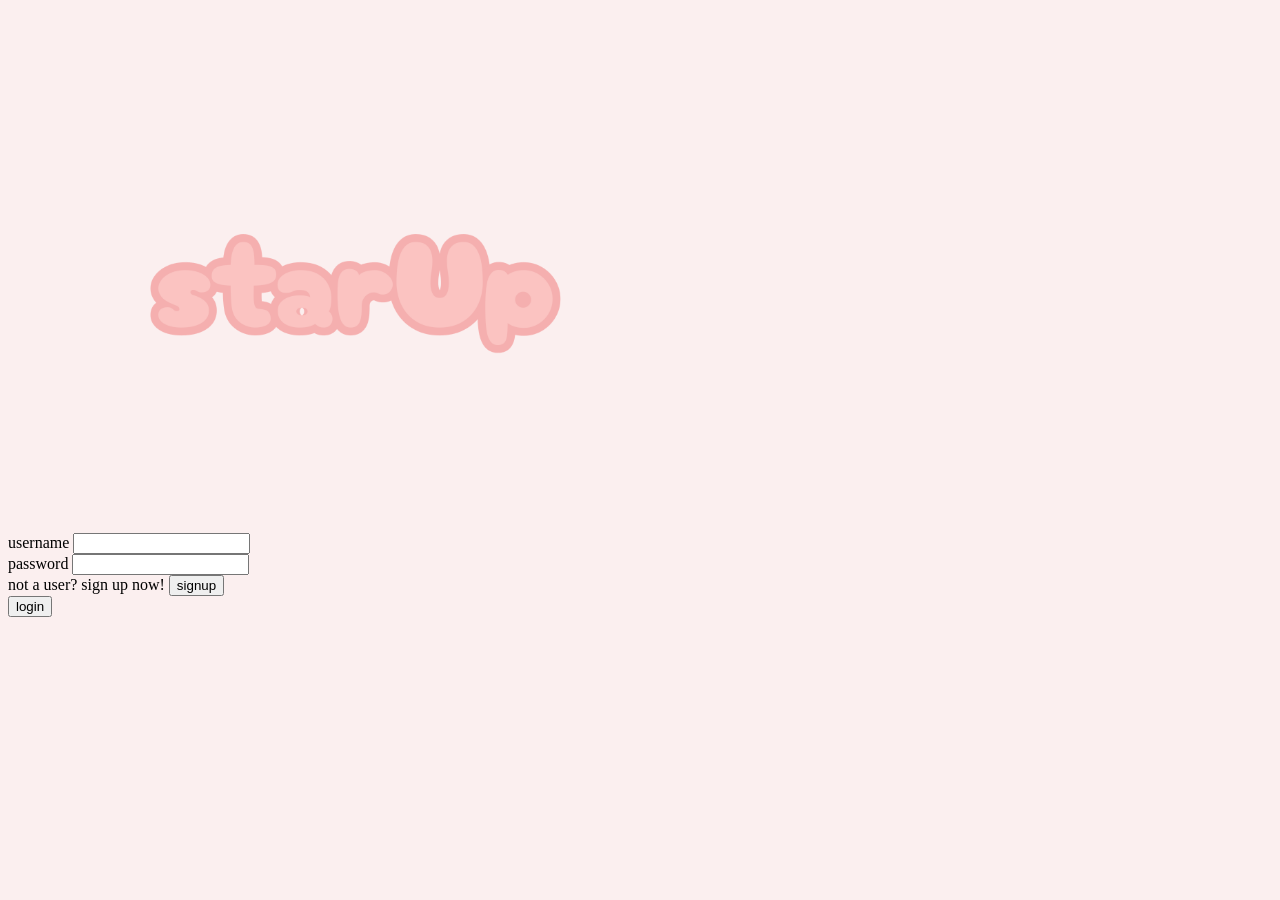
==== userCredentials/index.html @ 64ac6327 "prep" ====
<!DOCTYPE html>
<html lang="en">
<head>
    <meta charset="UTF-8">
    <meta name="viewport" content="width=device-width, initial-scale=1.0">

    <title>login</title>

    <link rel="stylesheet" href="index.css">
</head>
<body>
    <div>
        <img id="startupLogo" src="/userCredentials/usercredImages/starupLogo.png" alt="starUp">

        <div id="userloginForm">

            <form name="loginForm" method="post" netlify>

            <div class="input">
                <label for="username">username</label>
                <input type="text" name="username" id="username">
            </div>

            <div class="input">
                <label for="password">password</label>
                <input type="password" name="password" id="password">
            </div>

            <div class="notUser">
                <label for="notUser">not a user? sign up now!</label>
                <button id="signUp">signup</button>
            </div>

            <button type="submit">login</button>
            </form>

        </div>
    </div>
</body>
</html>
---- userCredentials/index.css ----
/** OTHER **/

body {
    background-color: rgb(251, 239, 239);
}

/** END OF OTHER **/

/** --------------------------------- **/

/** LOGIN **/

#startupLogo {
    width: 55%;

    
}
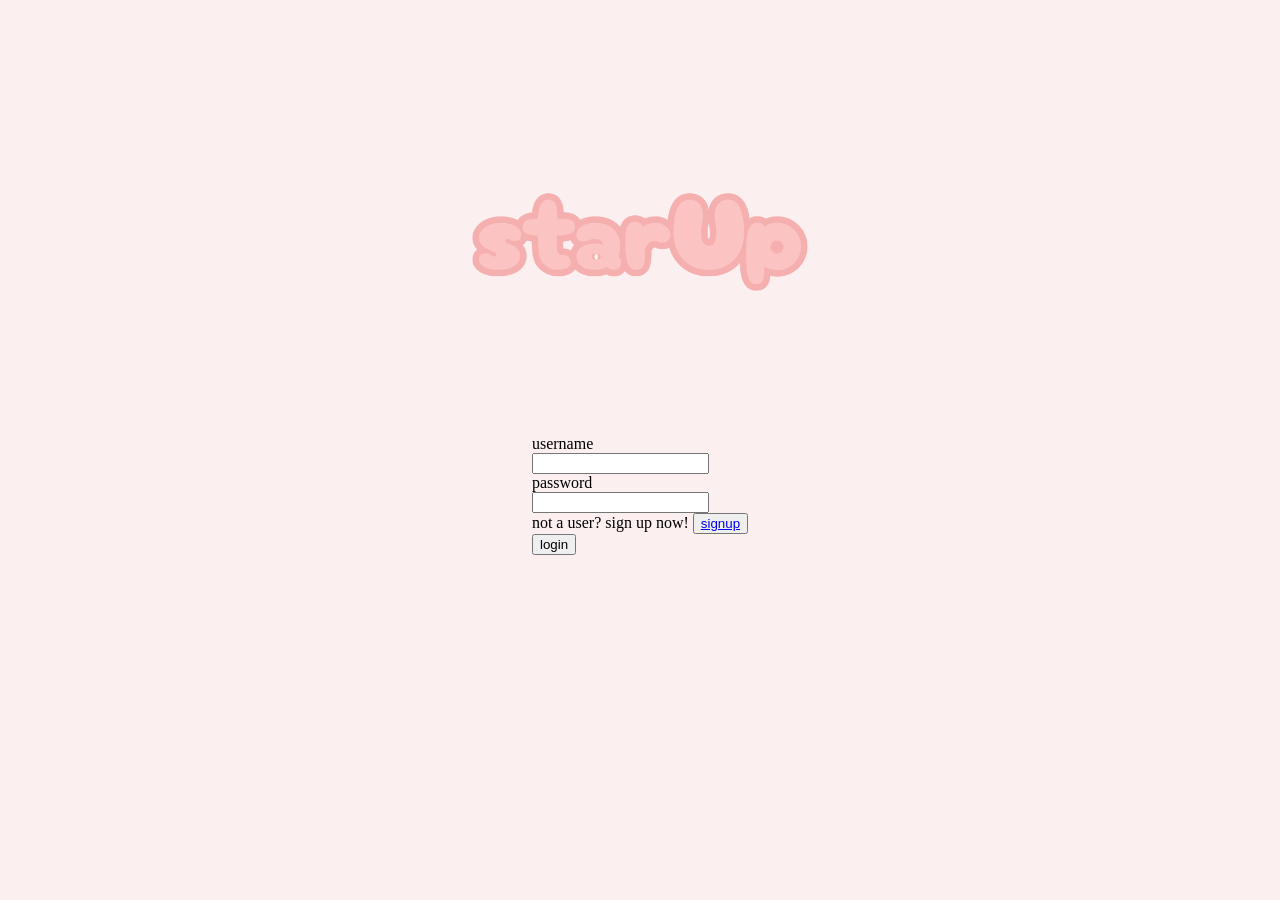
==== commit 4be132c0: "i dont remember what i did here..." ====
--- a/userCredentials/index.html
+++ b/userCredentials/index.html
@@ -16,19 +16,19 @@
 
             <form name="loginForm" method="post" netlify>
 
-            <div class="input">
+            <div id="username" class="input">
                 <label for="username">username</label>
                 <input type="text" name="username" id="username">
             </div>
 
-            <div class="input">
+            <div id="password" class="input">
                 <label for="password">password</label>
                 <input type="password" name="password" id="password">
             </div>
 
             <div class="notUser">
                 <label for="notUser">not a user? sign up now!</label>
-                <button id="signUp">signup</button>
+                <button id="signUp"><a href="/signupPage/signup.html">signup</a></button>
             </div>
 
             <button type="submit">login</button>
--- a/userCredentials/index.css
+++ b/userCredentials/index.css
@@ -11,7 +11,26 @@
 /** LOGIN **/
 
 #startupLogo {
-    width: 55%;
+    width: 45%;
+
+    display: flex;
+    justify-content: center;
+    align-items: center;
+    margin: auto;
+}
+
+#userloginForm {
+    display: flex;
+    justify-content: center;
+}
+
+.input {
+    display: grid;
+    width: 50%;
 
     
+}
+
+#username, #password {
+
 }
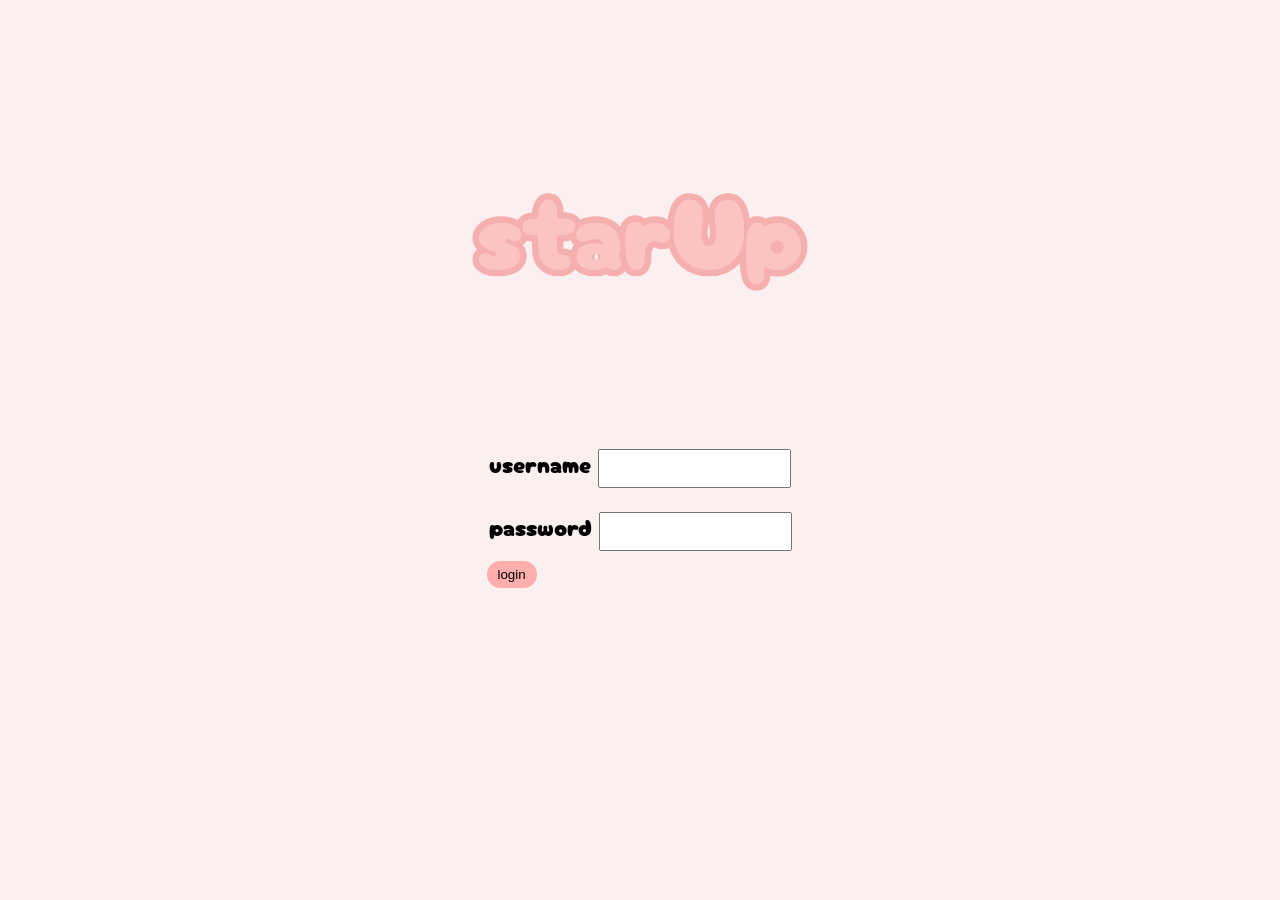
==== commit 96742c7d: "need break" ====
--- a/userCredentials/index.html
+++ b/userCredentials/index.html
@@ -14,21 +14,18 @@
 
         <div id="userloginForm">
 
-            <form name="loginForm" method="post" netlify>
+            <form name="loginForm" method="post" data-netlify="true">
 
-            <div id="username" class="input">
-                <label for="username">username</label>
-                <input type="text" name="username" id="username">
-            </div>
+            <div id="inputs">
+                <div id="username" class="input">
+                    <label for="username">username</label>
+                    <input type="text" name="username" id="username">
+                </div>
 
-            <div id="password" class="input">
-                <label for="password">password</label>
-                <input type="password" name="password" id="password">
-            </div>
-
-            <div class="notUser">
-                <label for="notUser">not a user? sign up now!</label>
-                <button id="signUp"><a href="/signupPage/signup.html">signup</a></button>
+                <div id="password" class="input">
+                    <label for="password">password</label>
+                    <input type="password" name="password" id="password">
+                </div>
             </div>
 
             <button type="submit">login</button>
--- a/userCredentials/index.css
+++ b/userCredentials/index.css
@@ -1,4 +1,6 @@
 /** OTHER **/
+
+@import url('https://fonts.googleapis.com/css2?family=Cherry+Bomb+One&family=Patrick+Hand+SC&display=swap');
 
 body {
     background-color: rgb(251, 239, 239);
@@ -24,13 +26,27 @@
     justify-content: center;
 }
 
-.input {
-    display: grid;
-    width: 50%;
-
+#username, #password {
+    padding: 10px;
     
 }
 
-#username, #password {
+.input {
+    font-family: "Cherry Bomb One", system-ui;
+    font-weight: 400;
+    font-style: normal;
+    font-size: 150%;
+}
 
+button {
+    margin-left: 8px;
+    margin-bottom: -50px;
+
+    border: 5px solid rgb(255, 174, 174);
+    border-radius: 1em;
+    background-color: rgb(255, 174, 174);
+}
+
+button:hover {
+    cursor: pointer;
 }
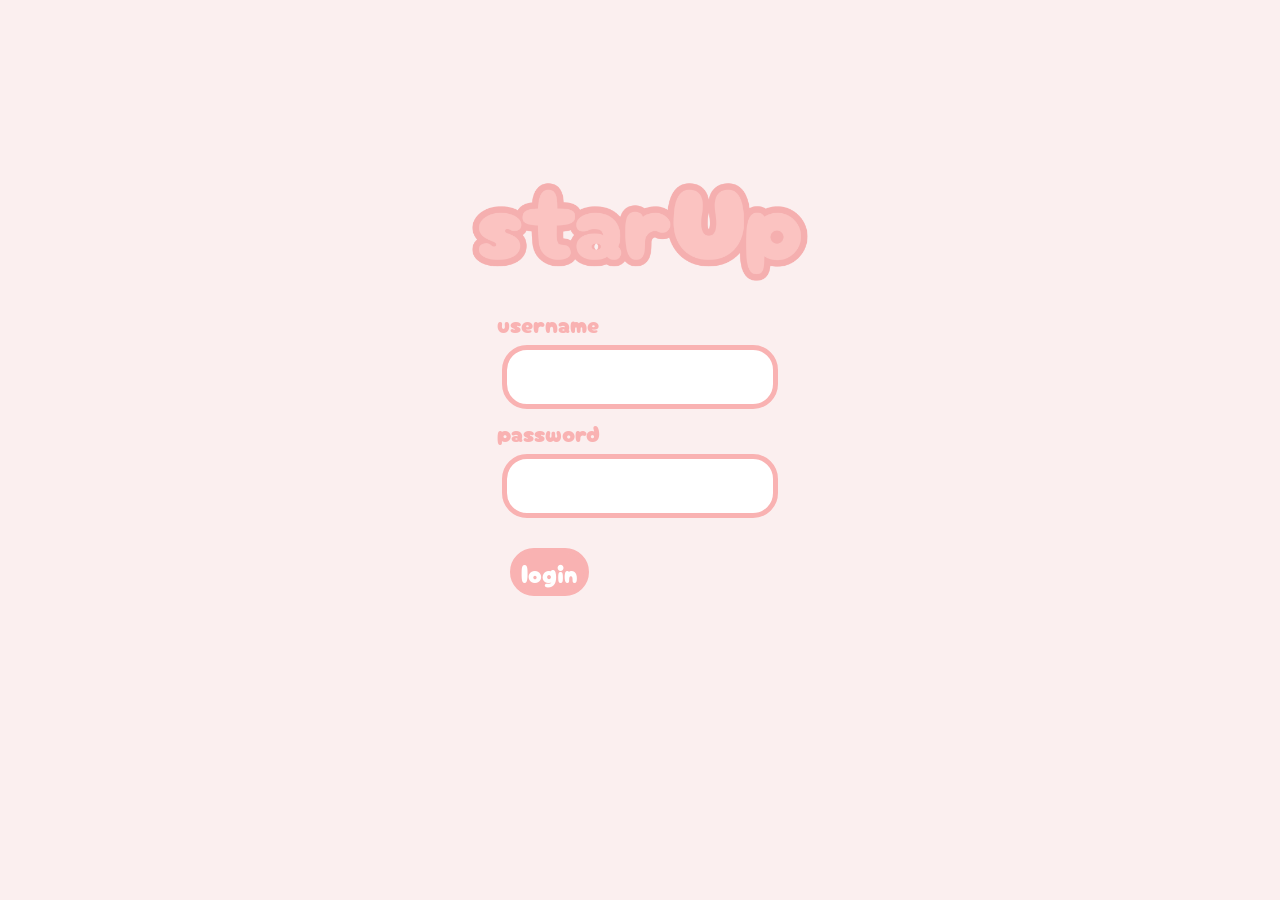
==== commit 90430f45: "how do you guys do this all day long what" ====
--- a/userCredentials/index.html
+++ b/userCredentials/index.html
@@ -9,7 +9,7 @@
     <link rel="stylesheet" href="index.css">
 </head>
 <body>
-    <div>
+    <div class="overallForm">
         <img id="startupLogo" src="/userCredentials/usercredImages/starupLogo.png" alt="starUp">
 
         <div id="userloginForm">
@@ -17,18 +17,18 @@
             <form name="loginForm" method="post" data-netlify="true">
 
             <div id="inputs">
-                <div id="username" class="input">
+                <div id="username_Holder" class="input">
                     <label for="username">username</label>
                     <input type="text" name="username" id="username">
                 </div>
 
-                <div id="password" class="input">
+                <div id="password_Holder" class="input">
                     <label for="password">password</label>
                     <input type="password" name="password" id="password">
                 </div>
             </div>
 
-            <button type="submit">login</button>
+                <button type="submit">login</button>
             </form>
 
         </div>
--- a/userCredentials/index.css
+++ b/userCredentials/index.css
@@ -1,3 +1,8 @@
+/** COLORS **/
+
+/** Light Pink / Pastel Pink	#F9B2B2 - starUp text
+/**	Salmon Pink / Muted Coral	#E58B8B - starUp outline
+
 /** OTHER **/
 
 @import url('https://fonts.googleapis.com/css2?family=Cherry+Bomb+One&family=Patrick+Hand+SC&display=swap');
@@ -10,15 +15,38 @@
 
 /** --------------------------------- **/
 
+/** MEDIA TAGS - PHONES**/
+
+@media screen and (max-width: 600px) {
+
+    .overallForm {
+        transform: scale(0.9);
+        
+        margin-top: -30px !important;
+        margin-bottom: -100% !important;
+    }
+
+    button {
+        margin-left: 0.1em !important;
+    }
+    
+}
+
 /** LOGIN **/
+
+.overallForm {
+    display: flex;
+    flex-direction: column;
+    align-items: center;
+    justify-content: center;
+}
 
 #startupLogo {
     width: 45%;
 
-    display: flex;
-    justify-content: center;
-    align-items: center;
-    margin: auto;
+    min-width: 500px;
+    margin-top: -10px;
+    margin-bottom: -120px;
 }
 
 #userloginForm {
@@ -26,8 +54,24 @@
     justify-content: center;
 }
 
-#username, #password {
+
+input {
+    font-family: "Patrick Hand SC", cursive;
+    font-weight: 400;
+    font-style: normal;
+    font-size: 25px;
+
+    border: 5px solid #F9B2B2;
+    border-radius: 1em;
+
+    letter-spacing: 5px;
+
     padding: 10px;
+
+    display: block;
+    margin: 5px;
+    
+    color: #F9B2B2;
     
 }
 
@@ -36,17 +80,23 @@
     font-weight: 400;
     font-style: normal;
     font-size: 150%;
+
+    color: #F9B2B2;
 }
 
-button {
-    margin-left: 8px;
-    margin-bottom: -50px;
+button, button:hover {
+    margin-left: 0.5em;
+    margin-top: 1em;
 
-    border: 5px solid rgb(255, 174, 174);
+    font-family: "Cherry Bomb One", system-ui;
+
+    border: 5px solid #F9B2B2;
     border-radius: 1em;
-    background-color: rgb(255, 174, 174);
-}
+    background-color: #F9B2B2;
 
-button:hover {
+    font-size: 25px;
+
     cursor: pointer;
+
+    color: white;
 }
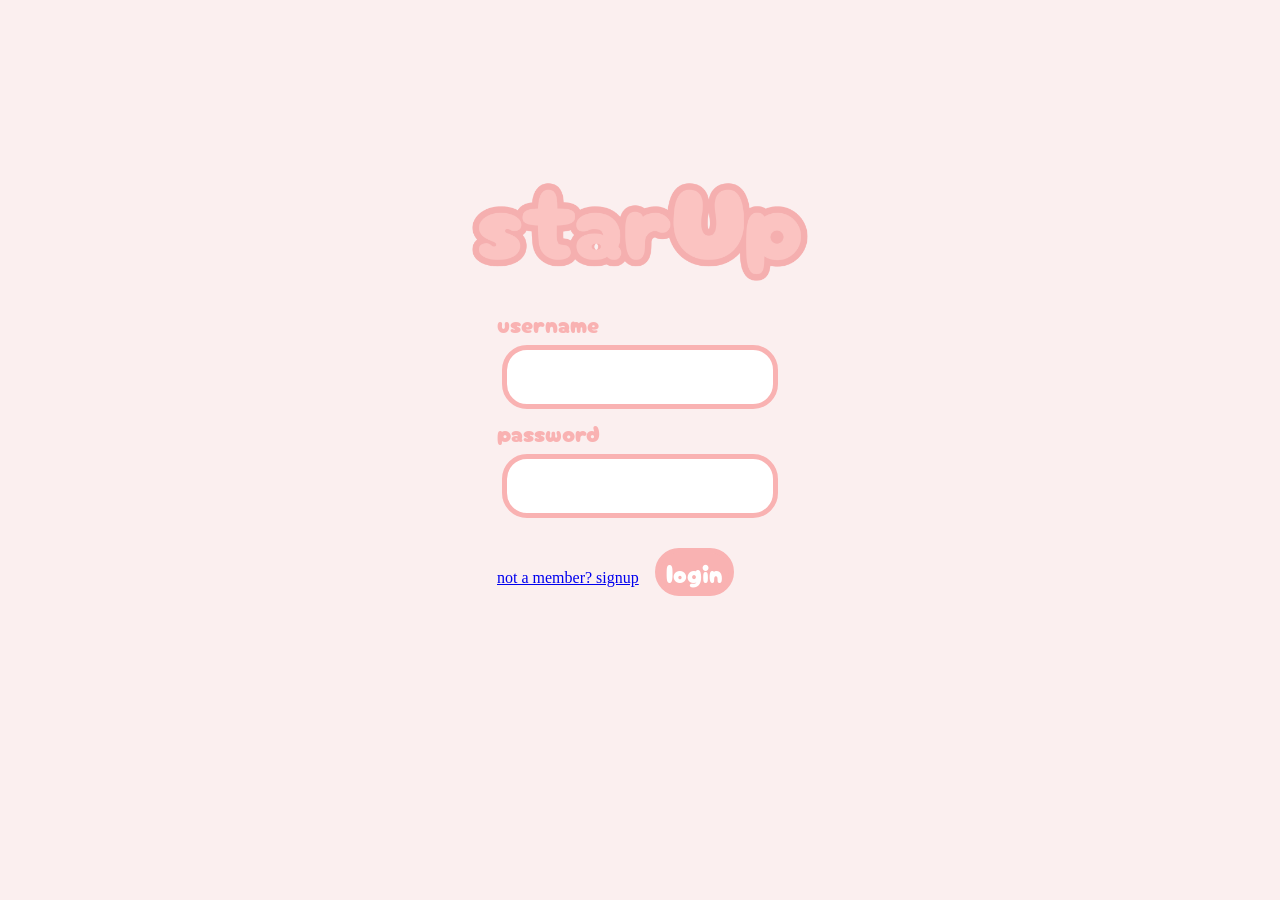
==== commit 2c6d1e72: "testing" ====
--- a/userCredentials/index.html
+++ b/userCredentials/index.html
@@ -14,21 +14,26 @@
 
         <div id="userloginForm">
 
-            <form name="loginForm" method="post" data-netlify="true">
+            <form name="loginForm"
+            method="post"
+            netlify
+            data-netlify-recaptcha="true">
 
             <div id="inputs">
                 <div id="username_Holder" class="input">
                     <label for="username">username</label>
-                    <input type="text" name="username" id="username">
+                    <input type="text" name="username" id="username" required>
                 </div>
 
                 <div id="password_Holder" class="input">
                     <label for="password">password</label>
-                    <input type="password" name="password" id="password">
+                    <input type="password" name="password" id="password" required>
                 </div>
             </div>
-
+            <div class="bottomButtons">
+                <a href="signup.html">not a member? signup</a>
                 <button type="submit">login</button>
+            </div>
             </form>
 
         </div>
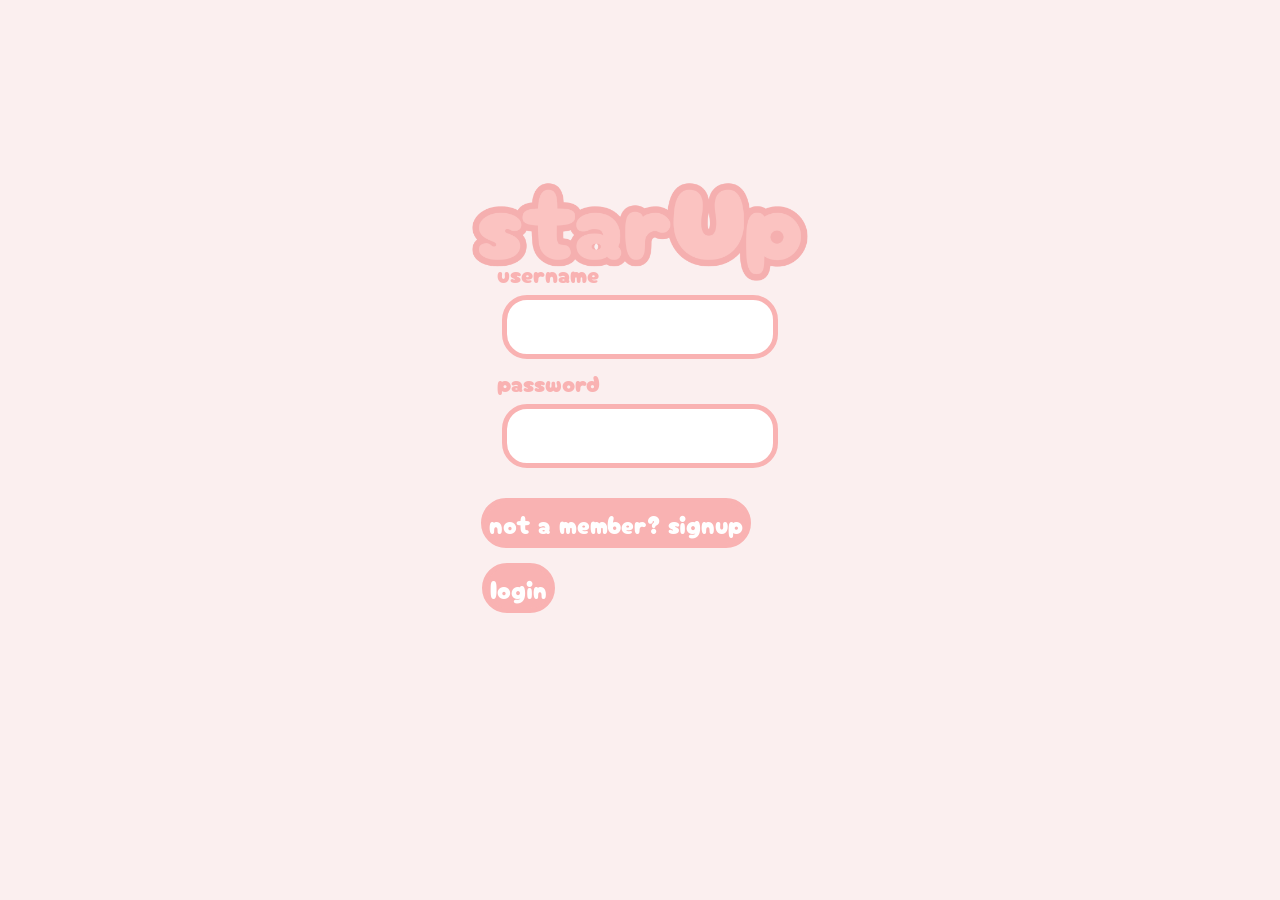
==== commit 19c1c525: "pausing because i dont have any ideas for the real media page..." ====
--- a/userCredentials/index.html
+++ b/userCredentials/index.html
@@ -17,7 +17,7 @@
             <form name="loginForm"
             method="post"
             netlify
-            data-netlify-recaptcha="true">
+            >
 
             <div id="inputs">
                 <div id="username_Holder" class="input">
@@ -32,7 +32,7 @@
             </div>
             <div class="bottomButtons">
                 <a href="signup.html">not a member? signup</a>
-                <button type="submit">login</button>
+                <a href="/socialmediaPage/media.html" id="loginButton">login</a>
             </div>
             </form>
 
--- a/userCredentials/index.css
+++ b/userCredentials/index.css
@@ -17,17 +17,31 @@
 
 /** MEDIA TAGS - PHONES**/
 
-@media screen and (max-width: 600px) {
+@media screen and (max-width: 1100px) {
 
+    body {
+        margin-top: -100px !important;
+        margin-bottom: -800px !important;
+        margin-left: 55px;
+        margin-right: 50px;
+
+        display: flex;
+        justify-content: center;
+        align-items: center;
+    }
     .overallForm {
         transform: scale(0.9);
         
-        margin-top: -30px !important;
-        margin-bottom: -100% !important;
+        margin-top: 60px !important;
+        margin-bottom: 150px !important;
     }
 
-    button {
-        margin-left: 0.1em !important;
+    .bottomButtons {
+        margin-left: -0.9em !important;
+    }
+
+    #userloginForm {
+        margin-top: 100px;
     }
     
 }
@@ -46,7 +60,7 @@
 
     min-width: 500px;
     margin-top: -10px;
-    margin-bottom: -120px;
+    margin-bottom: -170px;
 }
 
 #userloginForm {
@@ -85,18 +99,56 @@
 }
 
 button, button:hover {
-    margin-left: 0.5em;
+    margin-left: 0.3em;
     margin-top: 1em;
 
     font-family: "Cherry Bomb One", system-ui;
+    font-size: 25px;
 
     border: 5px solid #F9B2B2;
     border-radius: 1em;
     background-color: #F9B2B2;
 
-    font-size: 25px;
-
     cursor: pointer;
 
     color: white;
-}+
+    display: block !important;
+}
+
+a {
+    
+
+    text-decoration: none;
+
+    margin-left: 0.3em;
+    margin-top: -100px;
+
+    font-family: "Cherry Bomb One", system-ui;
+    font-size: 25px;
+
+    border: 5px solid #F9B2B2;
+    border-radius: 1em;
+    background-color: #F9B2B2;
+    color: white;
+
+    padding: 2px 3px 2px 3px;
+
+    cursor: pointer;
+}
+
+.bottomButtons {
+    margin-top: 130px;
+    margin-left: -55px;
+
+    display: flex;
+    flex-direction: column;
+    align-items: center;
+
+    gap: 115px;
+}
+
+#loginButton {
+    margin-left: -7.5em;
+}
+
